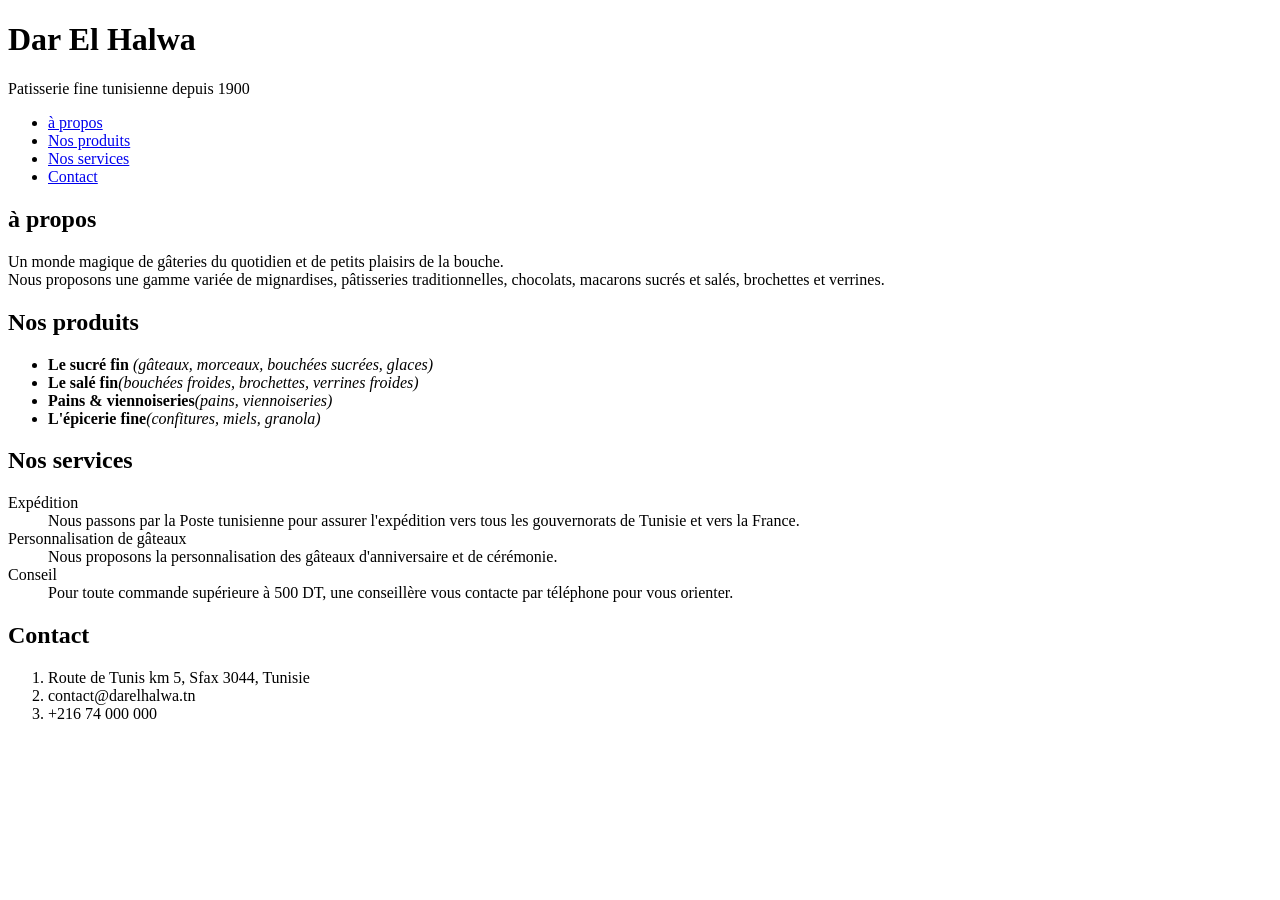
==== index.html @ d9a12d19 "initialiser le projet Dar El Halwa" ====
<!DOCTYPE html>
<html lang="fr">
<head>
    <meta charset="UTF-8">
    <meta name="viewport" content="width=device-width, initial-scale=1.0">
    <title>Dar El Halwa - patisserie fine tunisienne</title>
</head>
<body>
    <h1>Dar El Halwa</h1>
    <header>Patisserie fine tunisienne depuis 1900 </header>
      <nav>
        <ul>
        <li><a href="àpropos.html">à propos</a></li>
        <li><a href="Nosproduits.html">Nos produits</a></li>
        <li><a href="Nosservices.html">Nos services</a></li>
        <li><a href="Contact.html">Contact</a></li>
        </ul>
      </nav>

    <section id="àpropos">
         <h2>à propos</h2> 
        <div>
          <p>Un monde magique de gâteries du quotidien et de petits plaisirs de la bouche. <br> Nous proposons
une gamme variée de mignardises, pâtisseries traditionnelles, chocolats, macarons sucrés et
salés, brochettes et verrines.</p> 
</div> 
    </section>
    <section id="Nosproduits" >
        <h2>Nos produits</h2>
         <div>
        <ul>
            <li><strong>Le sucré fin</strong> <em>(gâteaux, morceaux, bouchées sucrées, glaces)</em></li>
            <li><strong>Le salé fin</strong><em>(bouchées froides, brochettes, verrines froides)</em></li>
            <li><strong>Pains & viennoiseries</strong><em>(pains, viennoiseries)</em></li>
            <li><strong>L'épicerie fine</strong><em>(confitures, miels, granola)</em></li>
        </ul>
        </div>
    </section>
    <section id="Nosservives">
        <h2>Nos services</h2>
        <div>
        <dl>
            <dt>Expédition</dt> <dd>Nous passons par la Poste tunisienne pour assurer l'expédition vers tous les gouvernorats
de Tunisie et vers la France.</dd>
            <dt>Personnalisation de gâteaux</dt>    <dd>Nous proposons la personnalisation des
gâteaux d'anniversaire et de cérémonie.</dd>
           <dt>Conseil</dt>   <dd>Pour toute commande supérieure à 500 DT,
une conseillère vous contacte par téléphone
pour vous orienter.</dd>  
        </dl>
        </div>
    </section>
    <section id="Contact"> 
        <h2>Contact</h2>
        <div>
        <ol>
            <li>Route de Tunis km 5, Sfax 3044, Tunisie</li>
            <li>contact@darelhalwa.tn</li>
            <li>+216 74 000 000</li>
        </ol>
        </div>
    </section>
</body>
</html>
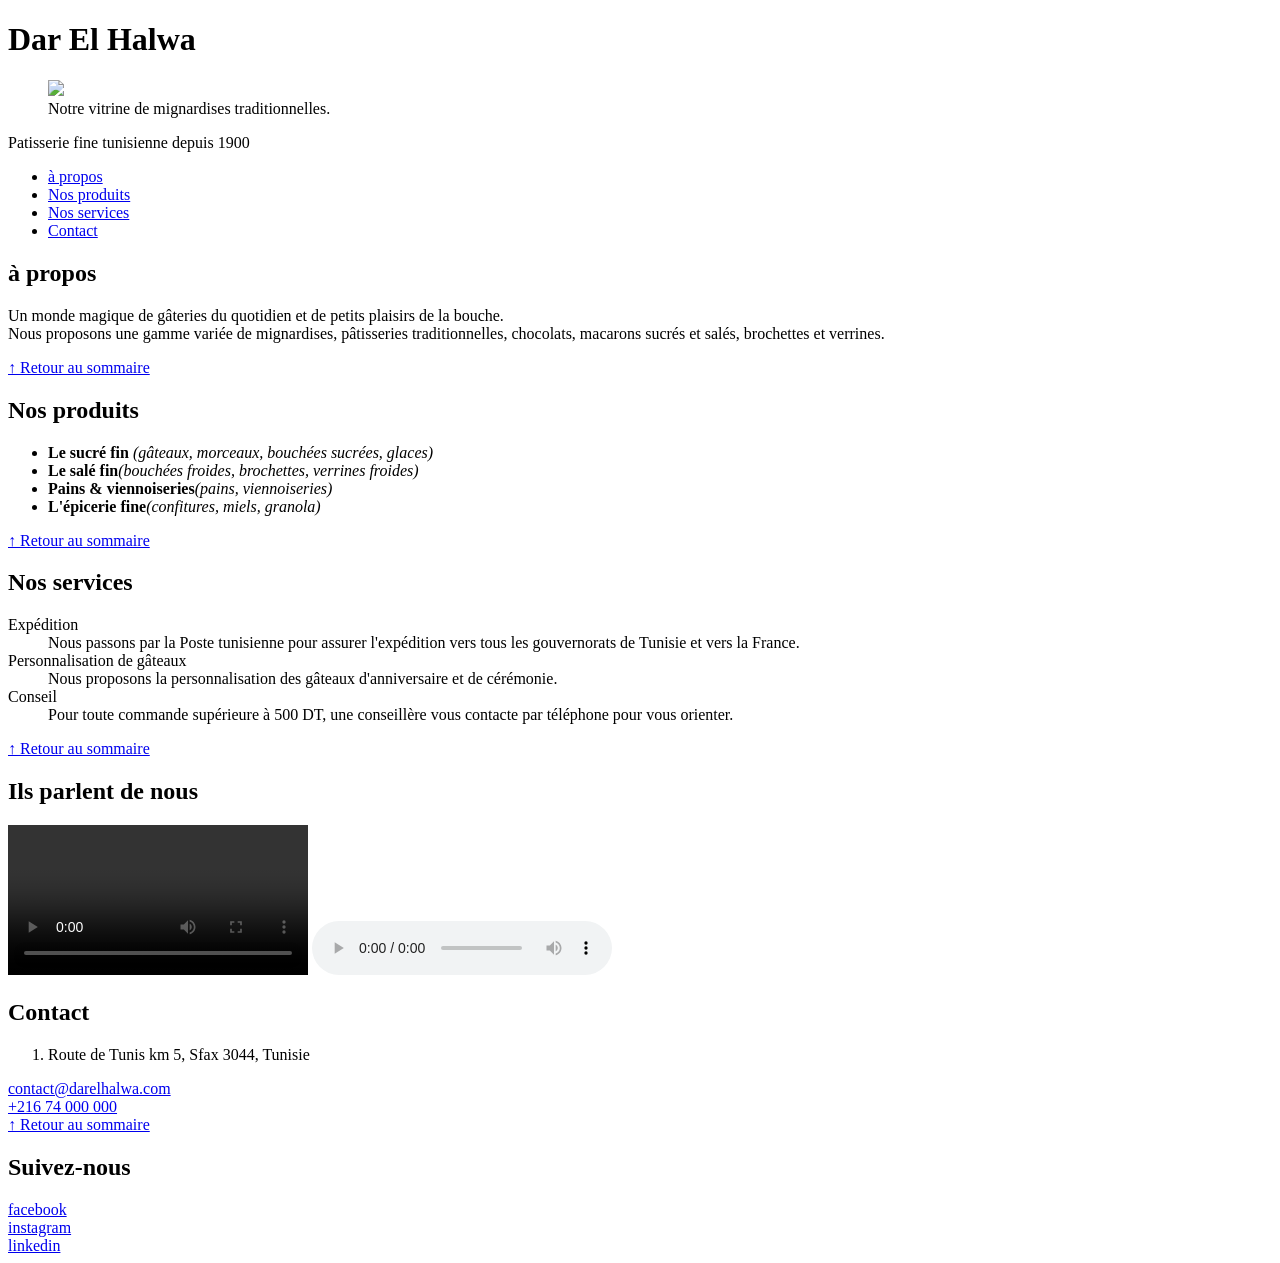
==== commit 0993f346: "Update project" ====
--- a/index.html
+++ b/index.html
@@ -7,6 +7,11 @@
 </head>
 <body>
     <h1>Dar El Halwa</h1>
+        <figure>
+            <img src="images/patisserie.jpg">
+            <figcaption>Notre vitrine de mignardises traditionnelles.</figcaption>
+        </figure>
+    
     <header>Patisserie fine tunisienne depuis 1900 </header>
       <nav>
         <ul>
@@ -24,6 +29,7 @@
 une gamme variée de mignardises, pâtisseries traditionnelles, chocolats, macarons sucrés et
 salés, brochettes et verrines.</p> 
 </div> 
+    <a href="#sommaire">↑ Retour au sommaire</a>
     </section>
     <section id="Nosproduits" >
         <h2>Nos produits</h2>
@@ -35,6 +41,7 @@
             <li><strong>L'épicerie fine</strong><em>(confitures, miels, granola)</em></li>
         </ul>
         </div>
+            <a href="#sommaire">↑ Retour au sommaire</a>
     </section>
     <section id="Nosservives">
         <h2>Nos services</h2>
@@ -49,16 +56,39 @@
 pour vous orienter.</dd>  
         </dl>
         </div>
-    </section>
+        <a href="#sommaire">↑ Retour au sommaire</a>
+    </section> 
+    <section id="temoignages">
+        <h2>Ils parlent de nous</h2>
+            <video controls>
+            <source src="videos/temoignage.mp4" type="video/mp4">
+            Votre navigateur ne prend pas en charge la lecture des vidéos HTML5.
+            </video>
+            <audio controls>
+            <source src="audio/avis-clients.mp3" type="audio/mpeg">
+            Votre navigateur ne prend pas en charge la lecture audio HTML5.
+            </audio>
+        </section>
     <section id="Contact"> 
         <h2>Contact</h2>
         <div>
         <ol>
-            <li>Route de Tunis km 5, Sfax 3044, Tunisie</li>
-            <li>contact@darelhalwa.tn</li>
-            <li>+216 74 000 000</li>
-        </ol>
+            <li>Route de Tunis km 5, Sfax 3044, Tunisie</li> 
+        </ol> 
+          <a href="mailto:contact@darelhalwa.tn"> 
+                contact@darelhalwa.com </a> <br>
+            <a href="tel:+21674000000">+216 74 000 000</a>
         </div>
+        <a href="#sommaire">↑ Retour au sommaire</a>
     </section>
+    <footer>
+        <h2>Suivez-nous</h2>
+        <a href="https://www.facebook.com/darelhalwa " target="_blank" rel="noopener">
+        facebook </a> <br>
+         <a href="https://www.instagram.com/darelhalwa " target="_blank" rel="noopener">
+        instagram </a> <br>
+         <a href="https://www.linkedin.com/company/darelhalwa " target="_blank" rel="noopener">
+        linkedin </a>
+    </footer>
 </body>
 </html>
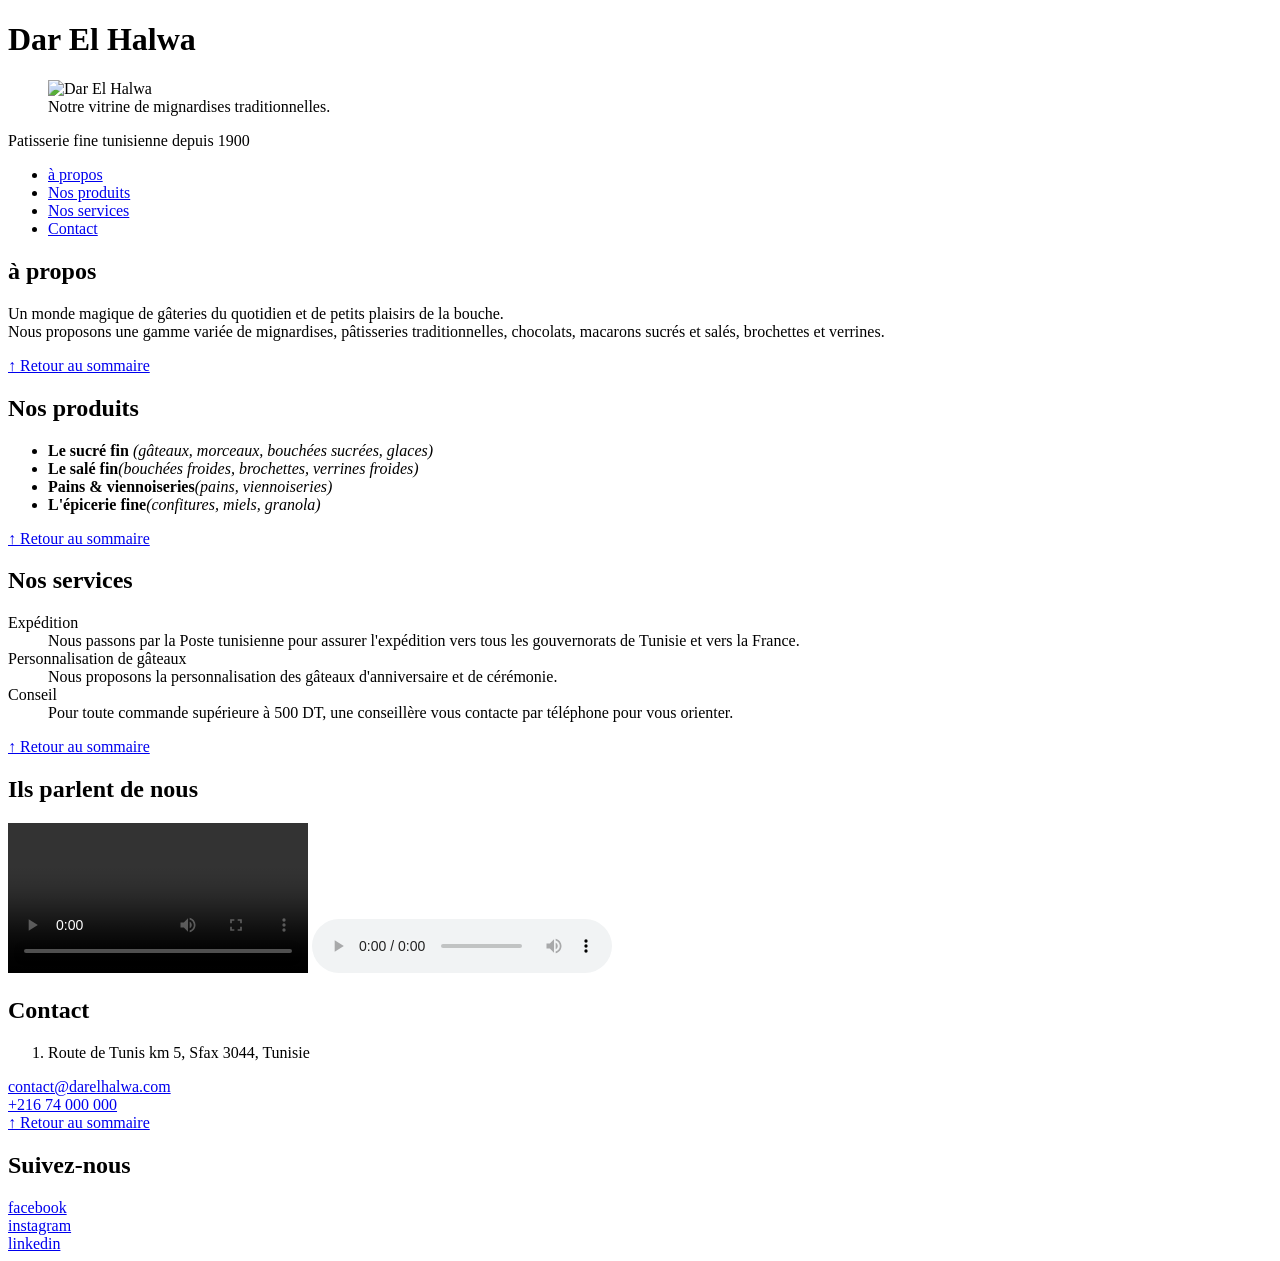
==== commit c4bfc442: "Mise a jour du projet" ====
--- a/index.html
+++ b/index.html
@@ -8,7 +8,7 @@
 <body>
     <h1>Dar El Halwa</h1>
         <figure>
-            <img src="images/patisserie.jpg">
+            <img src="c:\patisserie.jpg.jfif" alt="Dar El Halwa" width="600">
             <figcaption>Notre vitrine de mignardises traditionnelles.</figcaption>
         </figure>
     
@@ -61,11 +61,11 @@
     <section id="temoignages">
         <h2>Ils parlent de nous</h2>
             <video controls>
-            <source src="videos/temoignage.mp4" type="video/mp4">
+            <source src="c:\temoignage.mp4" type="video/mp4">
             Votre navigateur ne prend pas en charge la lecture des vidéos HTML5.
             </video>
             <audio controls>
-            <source src="audio/avis-clients.mp3" type="audio/mpeg">
+            <source src="c:\avis-clients.mp3" type="audio/mpeg">
             Votre navigateur ne prend pas en charge la lecture audio HTML5.
             </audio>
         </section>
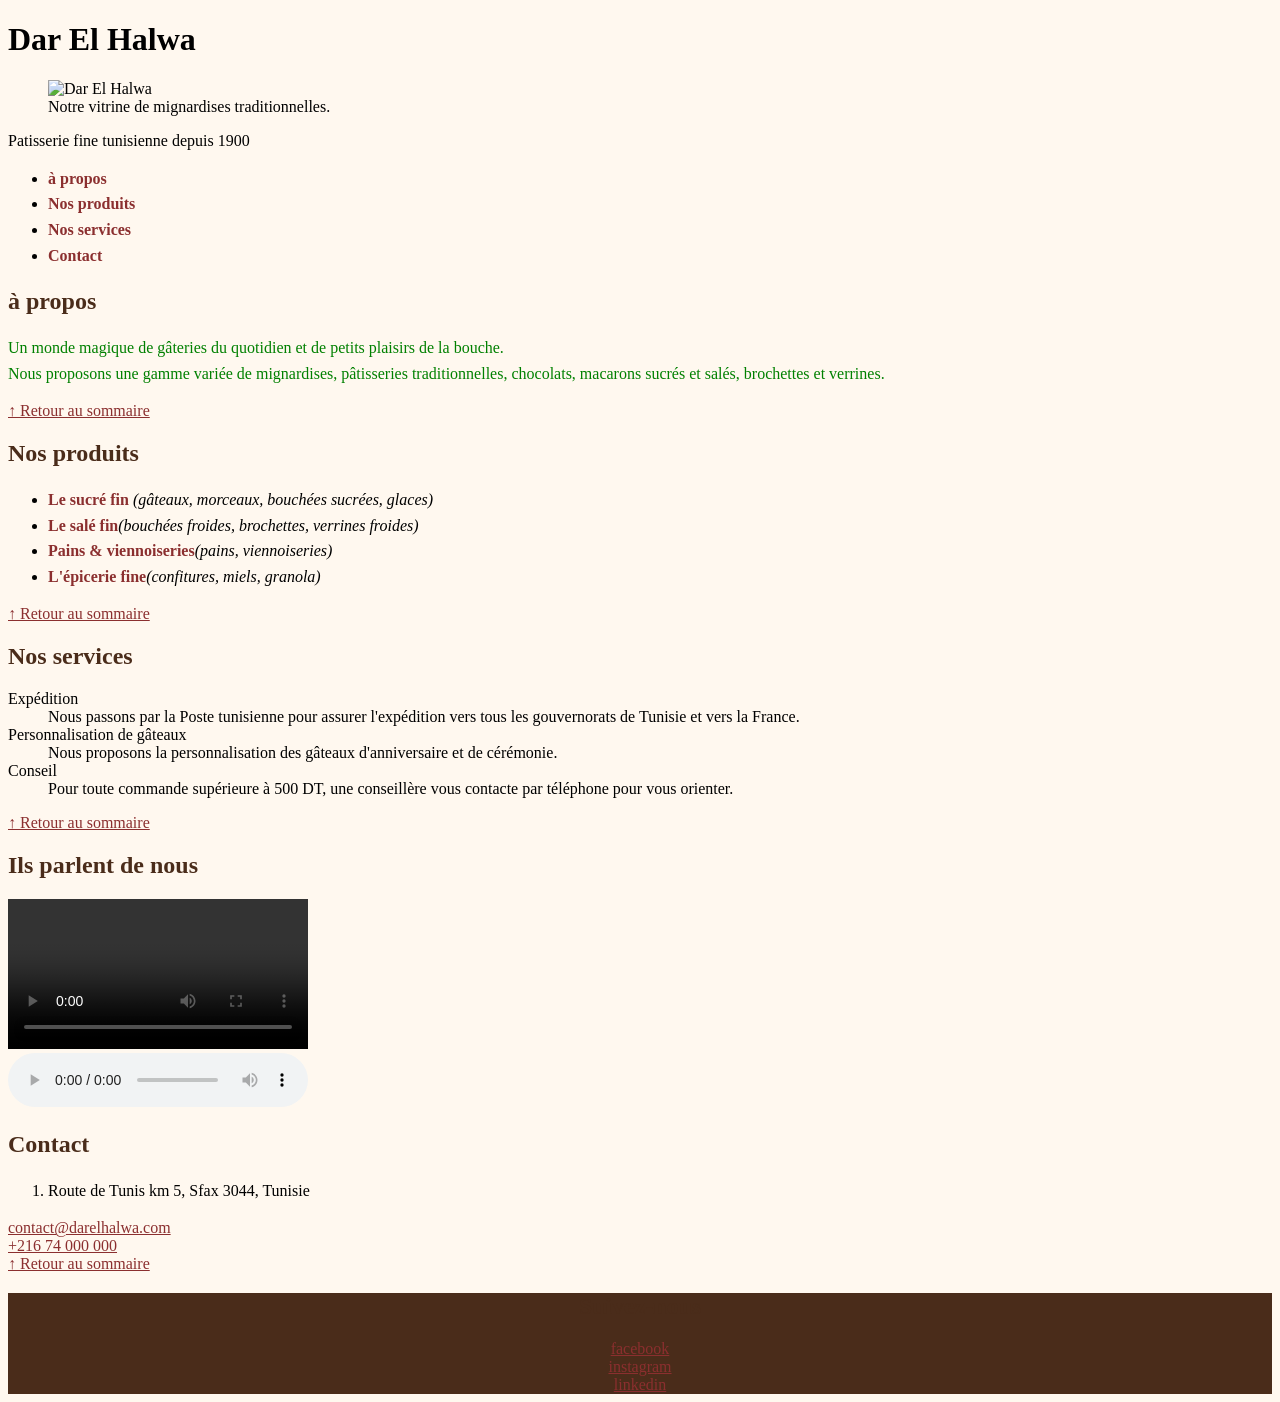
==== commit 27ce5487: "Ajouter la feuille de styles et la charte graphique" ====
--- a/index.html
+++ b/index.html
@@ -2,23 +2,24 @@
 <html lang="fr">
 <head>
     <meta charset="UTF-8">
+    <link rel="stylesheet" href="css/style.css">
     <meta name="viewport" content="width=device-width, initial-scale=1.0">
     <title>Dar El Halwa - patisserie fine tunisienne</title>
 </head>
 <body>
     <h1>Dar El Halwa</h1>
         <figure>
-            <img src="c:\patisserie.jpg.jfif" alt="Dar El Halwa" width="600">
+            <img src="image/patisserie.png" alt="Dar El Halwa" width="600">
             <figcaption>Notre vitrine de mignardises traditionnelles.</figcaption>
         </figure>
     
     <header>Patisserie fine tunisienne depuis 1900 </header>
       <nav>
         <ul>
-        <li><a href="àpropos.html">à propos</a></li>
-        <li><a href="Nosproduits.html">Nos produits</a></li>
-        <li><a href="Nosservices.html">Nos services</a></li>
-        <li><a href="Contact.html">Contact</a></li>
+        <li><a href="#àpropos">à propos</a></li>
+        <li><a href="#nosproduits">Nos produits</a></li>
+        <li><a href="#Nosservices">Nos services</a></li>
+        <li><a href="#Contact">Contact</a></li>
         </ul>
       </nav>
 
@@ -58,25 +59,24 @@
         </div>
         <a href="#sommaire">↑ Retour au sommaire</a>
     </section> 
-    <section id="temoignages">
+     <section id="temoignages">
         <h2>Ils parlent de nous</h2>
-            <video controls>
-            <source src="c:\temoignage.mp4" type="video/mp4">
-            Votre navigateur ne prend pas en charge la lecture des vidéos HTML5.
-            </video>
+           <video controls>
+            <source src="media/temoignages.mp4" type="video/mp4">
+    Votre navigateur ne prend pas en charge la lecture des vidéos HTML5.
+            </video> <br>
             <audio controls>
-            <source src="c:\avis-clients.mp3" type="audio/mpeg">
+            <source src="media/avis-clients.mp3" type="audio/mpeg">
             Votre navigateur ne prend pas en charge la lecture audio HTML5.
             </audio>
         </section>
-    <section id="Contact"> 
+    <section classe ="carte-info" id="Contact"> 
         <h2>Contact</h2>
         <div>
         <ol>
             <li>Route de Tunis km 5, Sfax 3044, Tunisie</li> 
         </ol> 
-          <a href="mailto:contact@darelhalwa.tn"> 
-                contact@darelhalwa.com </a> <br>
+          <a href="mailto:contact@darelhalwa.tn">contact@darelhalwa.com </a> <br>
             <a href="tel:+21674000000">+216 74 000 000</a>
         </div>
         <a href="#sommaire">↑ Retour au sommaire</a>
--- a/css/style.css
+++ b/css/style.css
@@ -0,0 +1,72 @@
+:root {
+ --miel:  #8b2f2f;
+ --chocolat: #4a2c1a;
+ --creme: #fff8ef;
+ --espace: 1rem;
+}
+body {
+ background-color: var(--creme);
+ color: var(--gris-texte);
+}
+h2 {
+    color : var(--chocolat);
+    border: var(--miel) 2px ;
+
+} 
+nav a {
+    text-decoration: none;
+    color: var(--chocolat);
+    font-weight: bold;
+}
+strong {
+    color: var(--miel);
+}
+footer {
+    background-color: var(--chocolat);
+    text-transform: var(--creme);
+    text-align: center;
+
+}
+p,li{
+        line-height: 1.6 ;
+}
+#contact {
+    background-color: white;
+    padding: var(--espace);  
+} 
+.mise-en-avant {
+    font-size : 10 px ;
+    font-style: italic;
+}
+a:link { color: var(--miel); }
+a:hover { color: var(--chocolat); text-decoration: underline;}
+a:visited {color: #93c572 }
+a:active {color: var(--chocolat);}
+p { color: green; }
+main p { color: blue; }
+.mise-en-avant { color: red; }
+.carte-info {
+            width: 400px;
+            padding: 20px;
+            border: 2px var(--miel);
+            margin: 30px; 
+            } 
+table { border-collapse: collapse; width: 100%; }
+thead {
+    background-color: var(--chocolat) ;
+    color : var(--chocolat);   }
+th, td { 
+        border: 1px ;
+        padding: 8px ;
+ }
+tbody tr td :last-child {
+     text-align:center; 
+    }
+tbody tr :nth-child(even) { 
+    background-color: #faf3e8; 
+}
+caption { 
+    caption-side: bottom; 
+    font-style: italic;
+ }
+
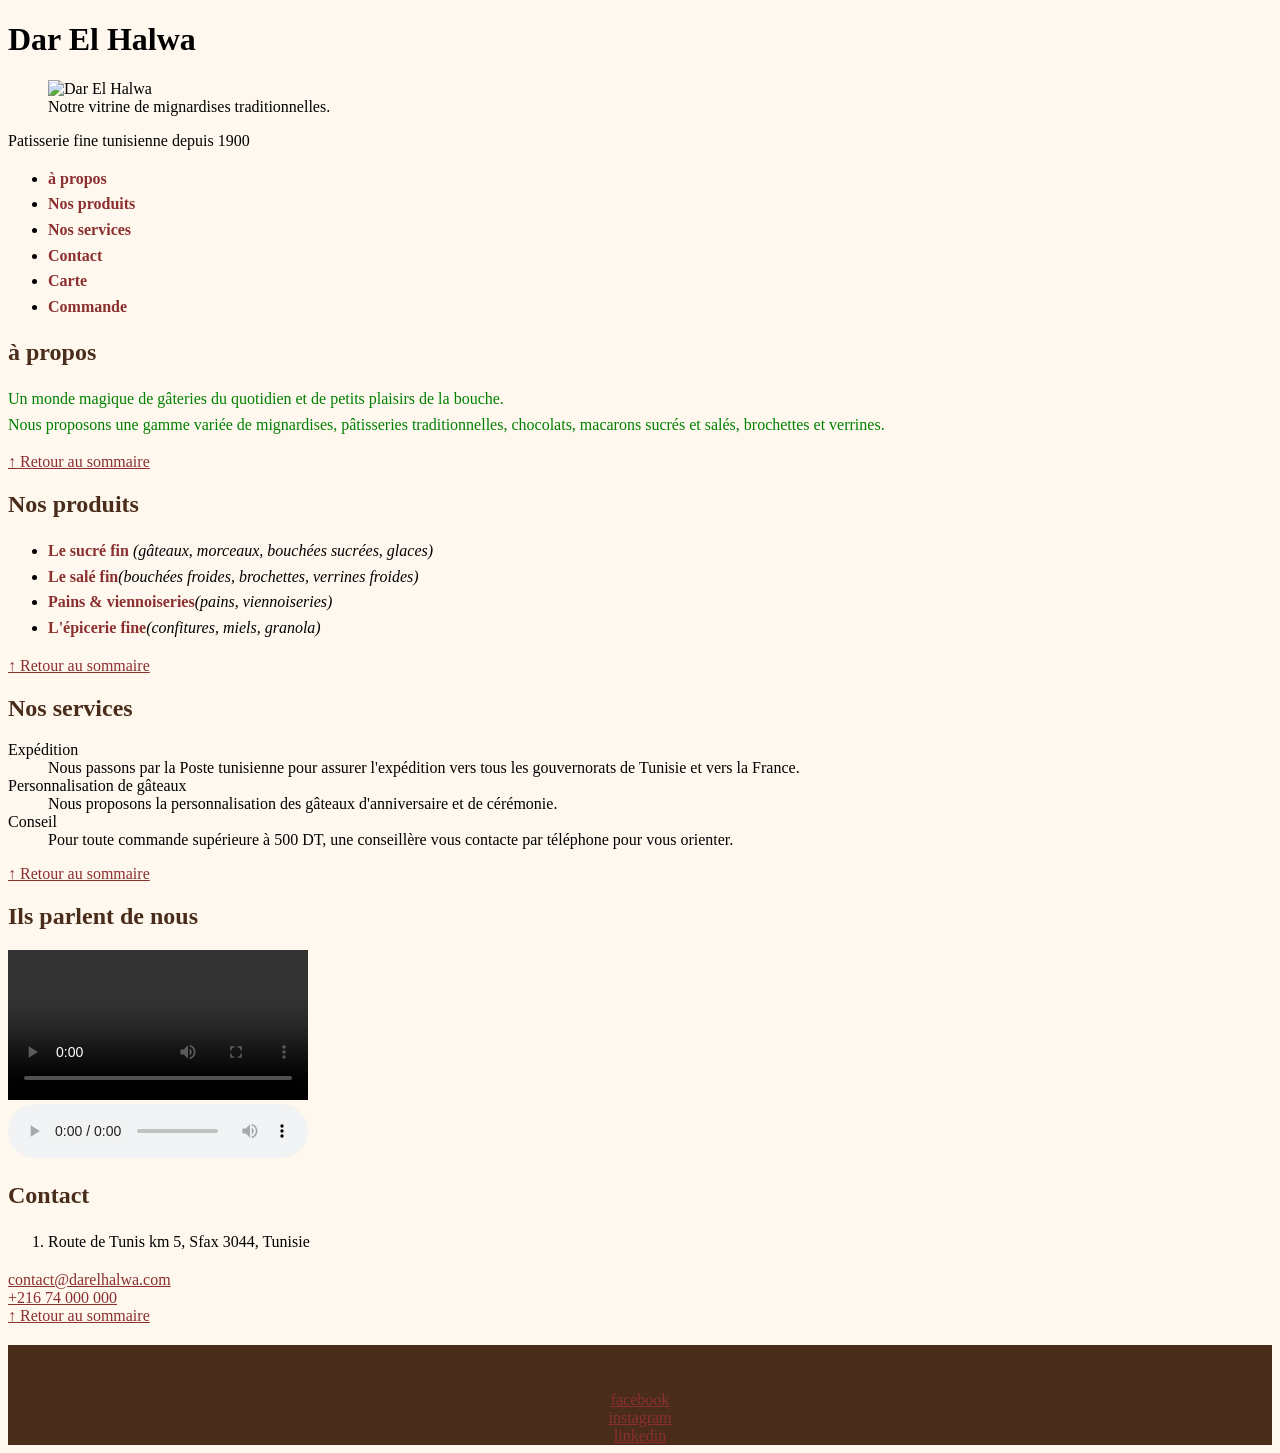
==== commit 847bafc7: "Ajouter la feuille de styles et la charte graphique" ====
--- a/index.html
+++ b/index.html
@@ -14,12 +14,14 @@
         </figure>
     
     <header>Patisserie fine tunisienne depuis 1900 </header>
-      <nav>
+      <nav id="sommaire">
         <ul>
         <li><a href="#àpropos">à propos</a></li>
         <li><a href="#nosproduits">Nos produits</a></li>
         <li><a href="#Nosservices">Nos services</a></li>
         <li><a href="#Contact">Contact</a></li>
+        <li><a href="#carte">Carte</a></li>
+        <li><a href="#Commande">Commande</a></li>
         </ul>
       </nav>
 
--- a/css/style.css
+++ b/css/style.css
@@ -3,6 +3,7 @@
  --chocolat: #4a2c1a;
  --creme: #fff8ef;
  --espace: 1rem;
+ --police-titre :var(--chocolat);
 }
 body {
  background-color: var(--creme);
@@ -35,7 +36,7 @@
     padding: var(--espace);  
 } 
 .mise-en-avant {
-    font-size : 10 px ;
+    font-size : 20px ;
     font-style: italic;
 }
 a:link { color: var(--miel); }
@@ -46,15 +47,16 @@
 main p { color: blue; }
 .mise-en-avant { color: red; }
 .carte-info {
-            width: 400px;
-            padding: 20px;
+            width: 25rem;
+            padding: 1.25rem;
             border: 2px var(--miel);
-            margin: 30px; 
+            margin: 14rem; 
             } 
 table { border-collapse: collapse; width: 100%; }
 thead {
     background-color: var(--chocolat) ;
-    color : var(--chocolat);   }
+    color : var(--miel);   
+}
 th, td { 
         border: 1px ;
         padding: 8px ;
